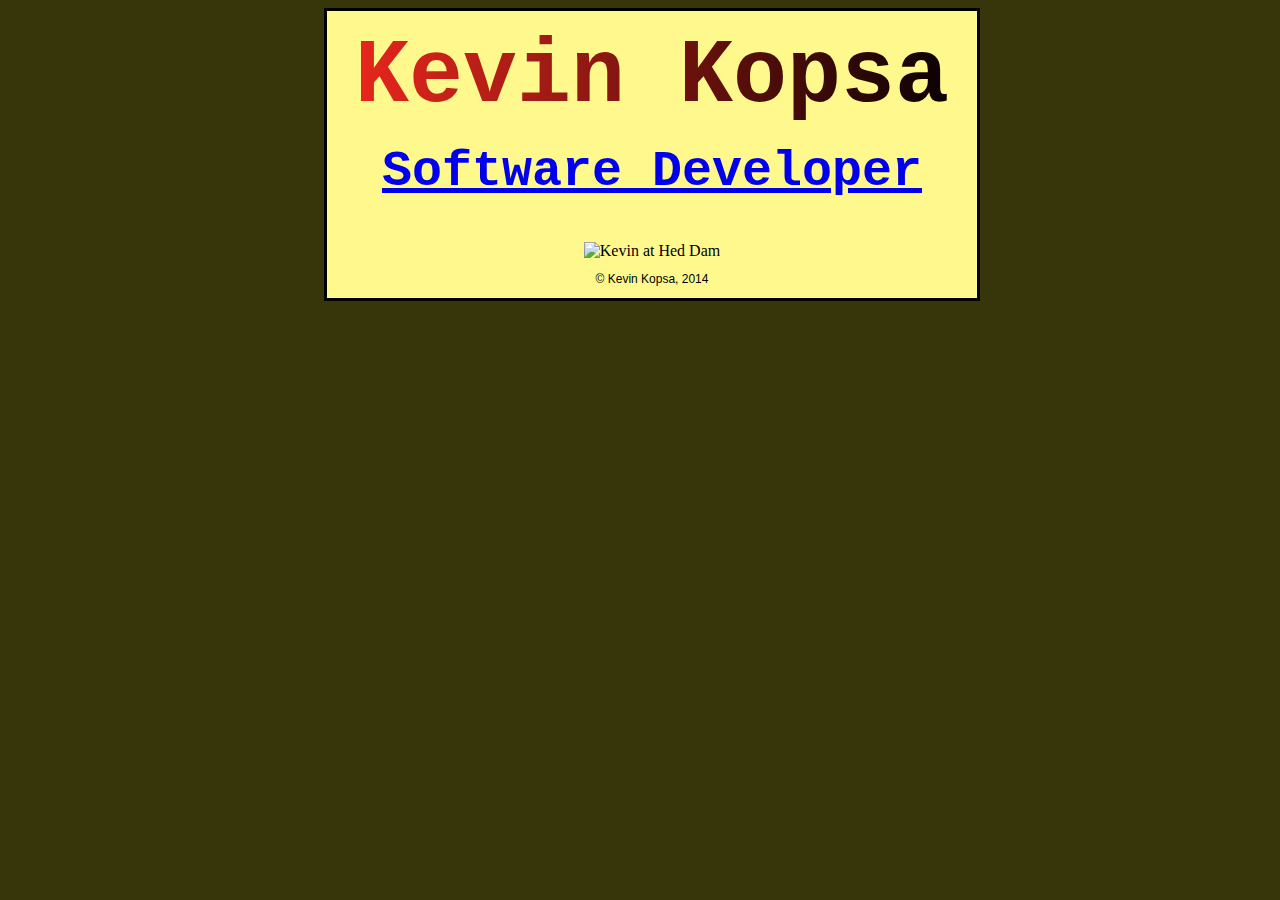
==== index.html @ 00e5044d "new color scheme" ====
<!DOCTYPE HTML>
<html>
<head>
	<title>Kevin Kopsa - Software Developer</title>
	<link type="text/css" rel="stylesheet" href="personal.css"/>
	<link rel="shortcut icon" href="images/favicon.ico" type="image/x-icon">
	<link rel="icon" href="images/favicon.ico" type="image/x-icon">
</head>
<body>
<div id="home_container">
	<h1 id="my_name">Kevin Kopsa</h1>
	<a href="http://www.linkedin.com/in/kevinkopsa" target="_blank">
		<h2 id="my_title">Software Developer</h2>
    </a>
	<div id="image">
		<img src="images/hed_dam.jpg" alt="Kevin at Hed Dam" width="620">
	</div>
	<p id="signoff">&copy; Kevin Kopsa, 2014</p>
</div>
</body>
</html>
---- personal.css ----
html 
{ 
  background: #37360a;
}

h1 
{
	text-align: center;
	font-family: "Courier New", Courier, Sans-serif;
	font-size: 90px;
	color: #f2281e;
	background: -webkit-linear-gradient(left, #f2281e , black);
	-webkit-background-clip: text;
	-webkit-text-fill-color: transparent;
}

h2
{
	text-align: center;
	font-family: "Courier New", Courier, Sans-serif;
	font-size: 50px;
}

#my_name
{
        margin-top: 15px;
	margin-bottom: 15px;
}

#my_title
{
	margin-top: 15px;
	/* color: #FF9900; */
}

#image
{
	text-align: center;
}

#signoff
{
	font-family: "Verdana", Verdana, Sans-serif;
	font-size: 12px;
}

#home_container
{
	background: #fff98d;
	width: 650px;
	margin-left: 25%;
	border-style: solid;
	text-align: center;
}
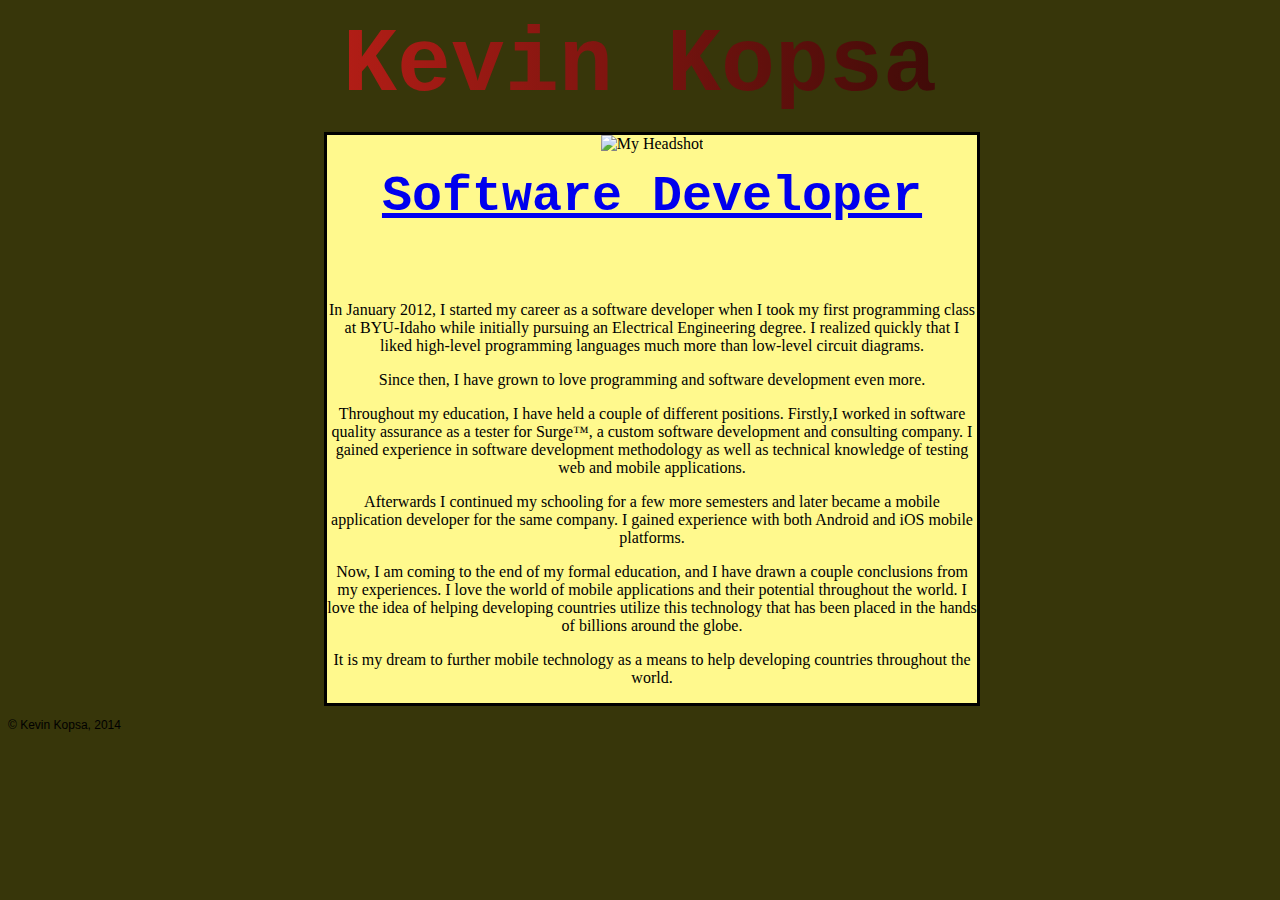
==== commit a72bd359: "edit typos in index.html" ====
--- a/index.html
+++ b/index.html
@@ -7,15 +7,47 @@
 	<link rel="icon" href="images/favicon.ico" type="image/x-icon">
 </head>
 <body>
+<h1 id="my_name">Kevin Kopsa</h1>
 <div id="home_container">
-	<h1 id="my_name">Kevin Kopsa</h1>
-	<a href="http://www.linkedin.com/in/kevinkopsa" target="_blank">
-		<h2 id="my_title">Software Developer</h2>
-    </a>
-	<div id="image">
-		<img src="images/hed_dam.jpg" alt="Kevin at Hed Dam" width="620">
+	<div id="picture_link">
+		<img src="images/headshot.jpg" alt="My Headshot"
+			height="25%" width="25%" class="picture_link">
+		<a href="http://www.linkedin.com/in/kevinkopsa" target="_blank">
+			<h2 id="my_title" class="picture_link">Software Developer</h2>
+   	</a>
 	</div>
+</br>
+	<p>
+		In January 2012, I started my career as a software developer when I took
+		my first programming class at BYU-Idaho while initially pursuing an
+		Electrical Engineering degree. I realized quickly that I liked 
+		high-level programming languages much more than low-level circuit
+		diagrams.
+	<p>	
+		Since then, I have grown to love programming and software development
+		even more.
+	<p>	
+		Throughout my education, I have held a couple of different positions. 
+		Firstly,I worked in software quality assurance as a tester for 
+		Surge&trade;, a custom
+		software development and consulting company. I gained experience in 
+		software development methodology as well as technical knowledge of
+		testing web and mobile applications.
+	<p>	
+		Afterwards I continued my schooling for a few more semesters and later
+		became a mobile application developer for the same company. 
+		I gained experience with both Android and iOS mobile platforms.
+	<p>	
+		Now, I am coming to the end of my formal education, and I have drawn
+		a couple conclusions from my experiences. I love the world of mobile
+		applications and their potential throughout the world. I love the idea of
+		helping developing countries utilize this technology that has
+		been placed in the hands of billions around the globe.
+	<p>	
+		It is my dream to further mobile technology as a means to help developing
+		countries throughout the world.
+	</p>
+</div>
 	<p id="signoff">&copy; Kevin Kopsa, 2014</p>
-</div>
 </body>
 </html>
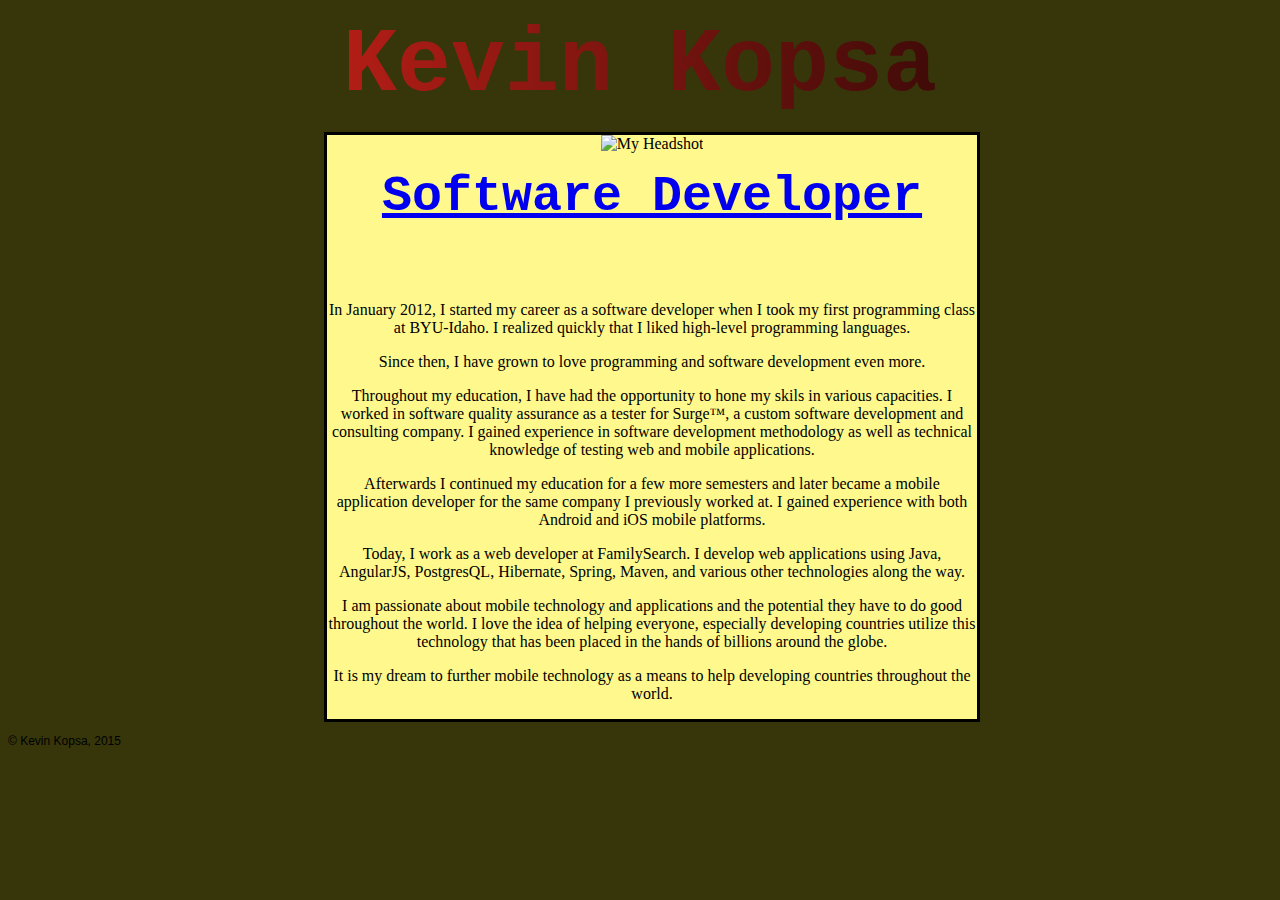
==== commit 04145694: "updated text with new job" ====
--- a/index.html
+++ b/index.html
@@ -19,35 +19,36 @@
 </br>
 	<p>
 		In January 2012, I started my career as a software developer when I took
-		my first programming class at BYU-Idaho while initially pursuing an
-		Electrical Engineering degree. I realized quickly that I liked 
-		high-level programming languages much more than low-level circuit
-		diagrams.
+		my first programming class at BYU-Idaho. I realized quickly that I liked 
+		high-level programming languages.
 	<p>	
 		Since then, I have grown to love programming and software development
 		even more.
 	<p>	
-		Throughout my education, I have held a couple of different positions. 
-		Firstly,I worked in software quality assurance as a tester for 
+		Throughout my education, I have had the opportunity to hone my skils in various capacities.
+		I worked in software quality assurance as a tester for 
 		Surge&trade;, a custom
 		software development and consulting company. I gained experience in 
 		software development methodology as well as technical knowledge of
 		testing web and mobile applications.
 	<p>	
-		Afterwards I continued my schooling for a few more semesters and later
-		became a mobile application developer for the same company. 
+		Afterwards I continued my education for a few more semesters and later
+		became a mobile application developer for the same company I previously worked at. 
 		I gained experience with both Android and iOS mobile platforms.
-	<p>	
-		Now, I am coming to the end of my formal education, and I have drawn
-		a couple conclusions from my experiences. I love the world of mobile
-		applications and their potential throughout the world. I love the idea of
-		helping developing countries utilize this technology that has
+	<p>
+		Today, I work as a web developer at FamilySearch. I develop web applications using Java,
+		AngularJS, PostgresQL, Hibernate, Spring, Maven, and various other technologies along the way.	
+	<p>
+		I am passionate about mobile technology and applications and the potential they have 
+		to do good throughout the world.
+		I love the idea of
+		helping everyone, especially developing countries utilize this technology that has
 		been placed in the hands of billions around the globe.
 	<p>	
 		It is my dream to further mobile technology as a means to help developing
 		countries throughout the world.
 	</p>
 </div>
-	<p id="signoff">&copy; Kevin Kopsa, 2014</p>
+	<p id="signoff">&copy; Kevin Kopsa, 2015</p>
 </body>
 </html>
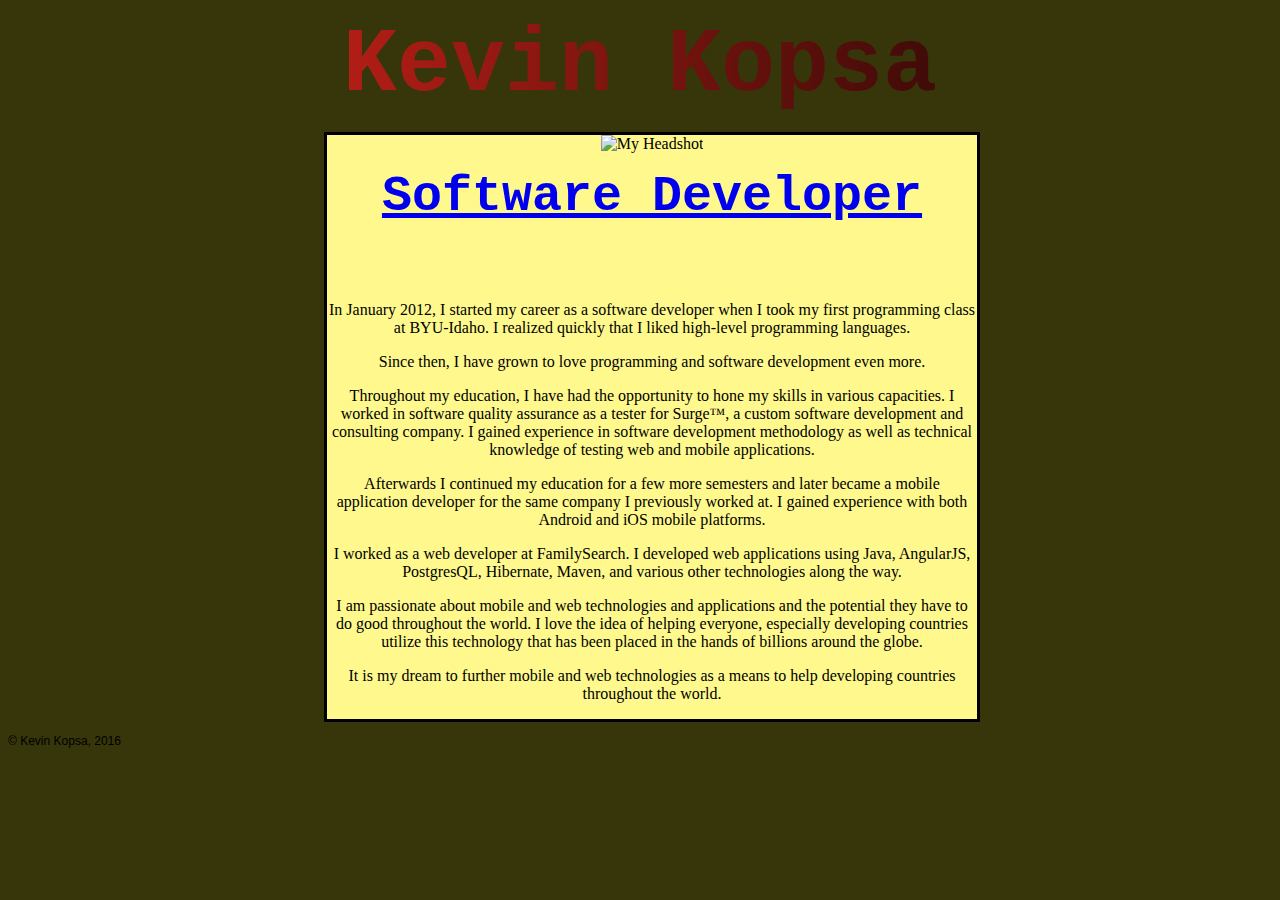
==== commit 95b8857b: "Merge pull request #2 from Sam-Gram/patch-1" ====
--- a/index.html
+++ b/index.html
@@ -25,7 +25,7 @@
 		Since then, I have grown to love programming and software development
 		even more.
 	<p>	
-		Throughout my education, I have had the opportunity to hone my skils in various capacities.
+		Throughout my education, I have had the opportunity to hone my skills in various capacities.
 		I worked in software quality assurance as a tester for 
 		Surge&trade;, a custom
 		software development and consulting company. I gained experience in 
@@ -36,19 +36,19 @@
 		became a mobile application developer for the same company I previously worked at. 
 		I gained experience with both Android and iOS mobile platforms.
 	<p>
-		Today, I work as a web developer at FamilySearch. I develop web applications using Java,
-		AngularJS, PostgresQL, Hibernate, Spring, Maven, and various other technologies along the way.	
+		I worked as a web developer at FamilySearch. I developed web applications using Java,
+		AngularJS, PostgresQL, Hibernate, Maven, and various other technologies along the way.	
 	<p>
-		I am passionate about mobile technology and applications and the potential they have 
+		I am passionate about mobile and web technologies and applications and the potential they have 
 		to do good throughout the world.
 		I love the idea of
 		helping everyone, especially developing countries utilize this technology that has
 		been placed in the hands of billions around the globe.
 	<p>	
-		It is my dream to further mobile technology as a means to help developing
+		It is my dream to further mobile and web technologies as a means to help developing
 		countries throughout the world.
 	</p>
 </div>
-	<p id="signoff">&copy; Kevin Kopsa, 2015</p>
+	<p id="signoff">&copy; Kevin Kopsa, 2016</p>
 </body>
 </html>
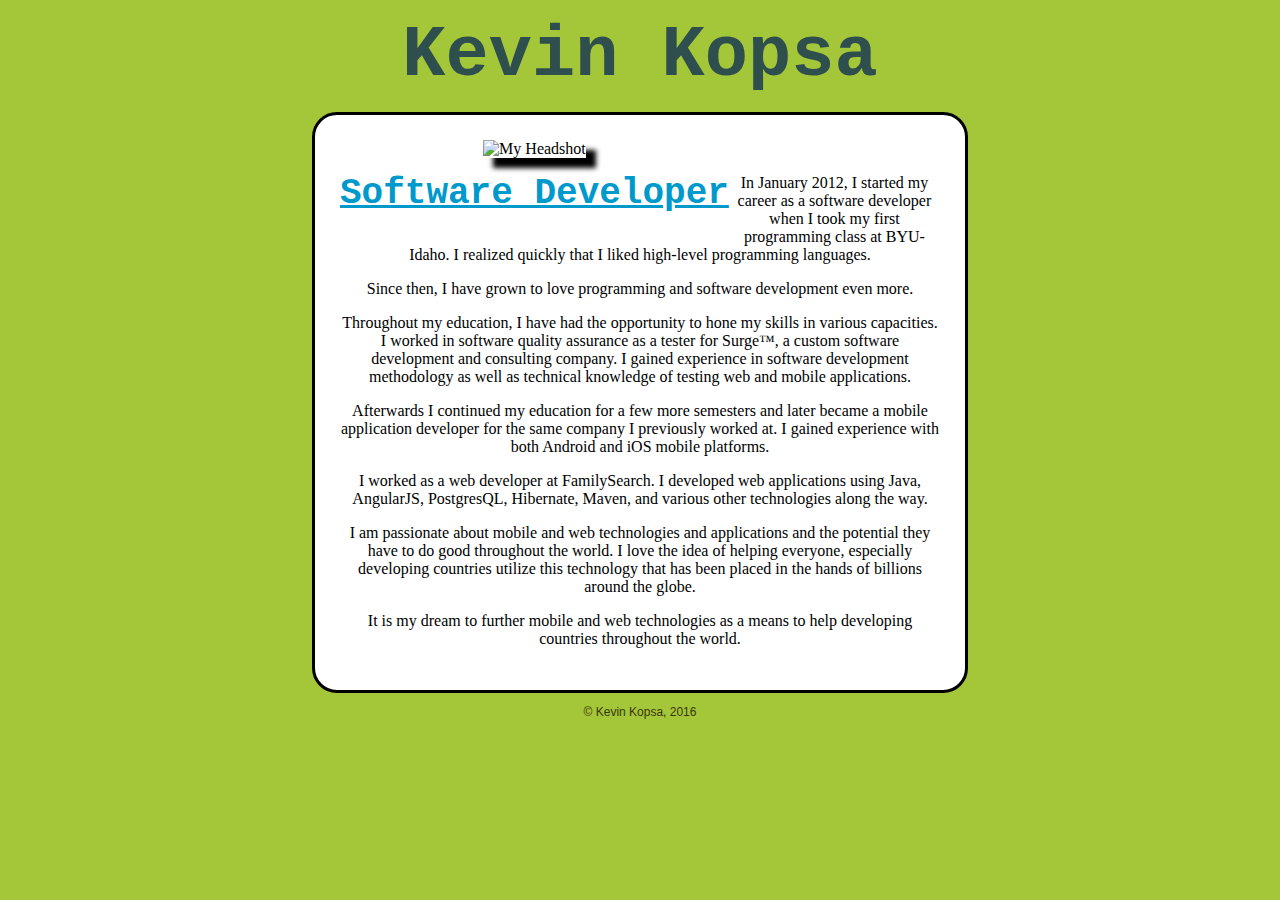
==== commit fab77dc7: "Merge 6a3ea4112385fb26931e3cb5c3186ae6114743c9 into 547549830feba99294393aa627a3b0150580f3e0" ====
--- a/index.html
+++ b/index.html
@@ -10,7 +10,7 @@
 <h1 id="my_name">Kevin Kopsa</h1>
 <div id="home_container">
 	<div id="picture_link">
-		<img src="images/headshot.jpg" alt="My Headshot"
+		<img src="images/headshot.jpg" alt="My Headshot" id="headshot"
 			height="25%" width="25%" class="picture_link">
 		<a href="http://www.linkedin.com/in/kevinkopsa" target="_blank">
 			<h2 id="my_title" class="picture_link">Software Developer</h2>
--- a/personal.css
+++ b/personal.css
@@ -1,29 +1,36 @@
 html 
-{ 
-  background: #37360a;
+{
+	background: #A4C639;
+}
+
+a
+{
+  color: #0099cc;
 }
 
 h1 
 {
 	text-align: center;
 	font-family: "Courier New", Courier, Sans-serif;
-	font-size: 90px;
-	color: #f2281e;
+	font-size: 72px;
+	color: #2F4F4F;
+	/* cheesy gradient effect
 	background: -webkit-linear-gradient(left, #f2281e , black);
 	-webkit-background-clip: text;
 	-webkit-text-fill-color: transparent;
+	*/
 }
 
 h2
 {
 	text-align: center;
 	font-family: "Courier New", Courier, Sans-serif;
-	font-size: 50px;
+	font-size: 36px;
 }
 
 #my_name
 {
-        margin-top: 15px;
+  margin-top: 15px;
 	margin-bottom: 15px;
 }
 
@@ -42,13 +49,29 @@
 {
 	font-family: "Verdana", Verdana, Sans-serif;
 	font-size: 12px;
+	color: #37360a;
+	text-align: center;
+}
+
+#picture_link
+{
+	float: left;
+}
+
+#headshot
+{
+	box-shadow: 10px 10px 5px;
 }
 
 #home_container
 {
-	background: #fff98d;
-	width: 650px;
-	margin-left: 25%;
+	padding: 2%;
+	background: #fff;
+        border-radius: 25px;
+	margin-left: auto;
+	margin-right: auto;
+	width: 60%;
+	max-width: 600px;
 	border-style: solid;
 	text-align: center;
-}+}
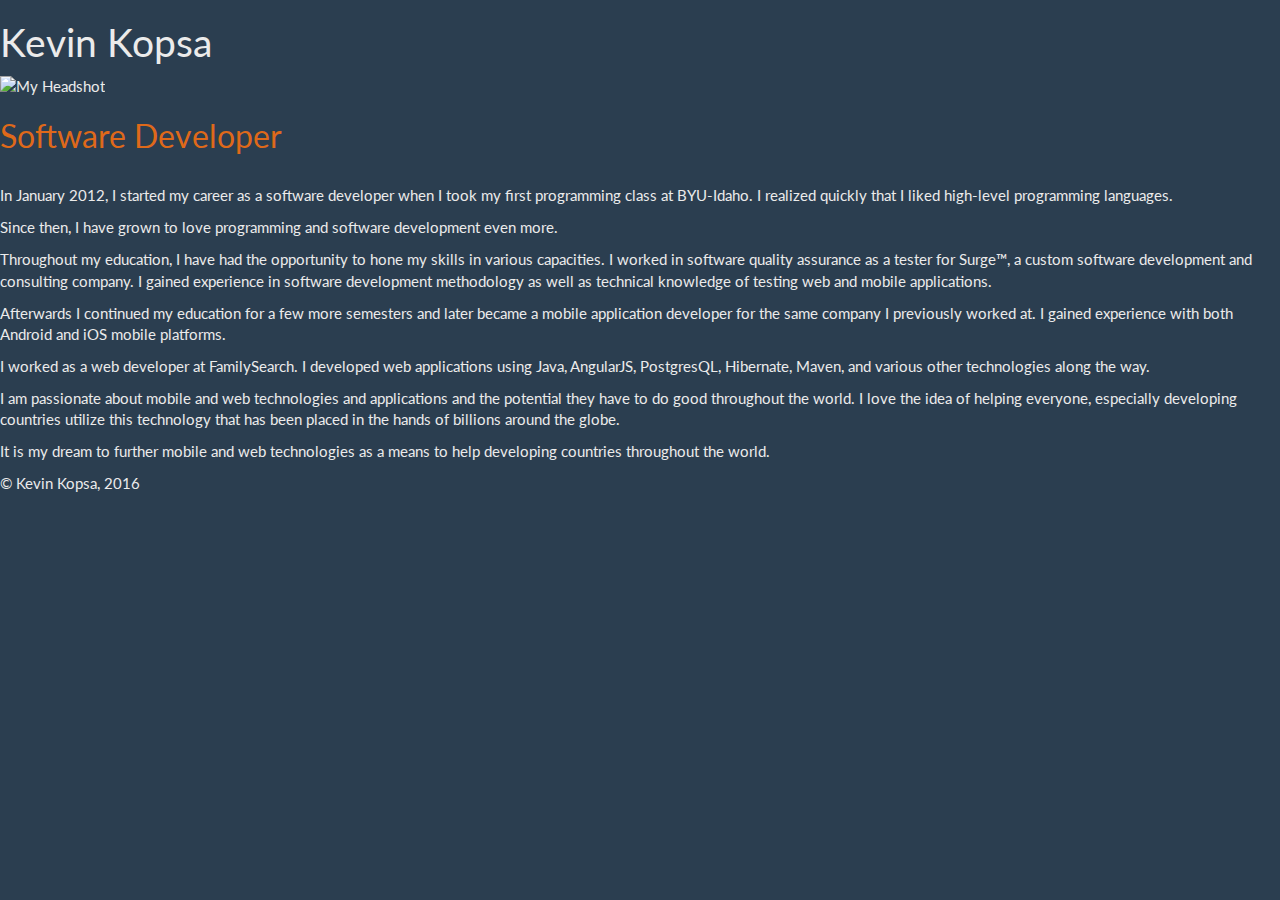
==== commit 8876aa77: "convert to bootstrap" ====
--- a/index.html
+++ b/index.html
@@ -1,54 +1,73 @@
-<!DOCTYPE HTML>
-<html>
-<head>
-	<title>Kevin Kopsa - Software Developer</title>
-	<link type="text/css" rel="stylesheet" href="personal.css"/>
-	<link rel="shortcut icon" href="images/favicon.ico" type="image/x-icon">
-	<link rel="icon" href="images/favicon.ico" type="image/x-icon">
-</head>
-<body>
-<h1 id="my_name">Kevin Kopsa</h1>
-<div id="home_container">
-	<div id="picture_link">
-		<img src="images/headshot.jpg" alt="My Headshot" id="headshot"
-			height="25%" width="25%" class="picture_link">
-		<a href="http://www.linkedin.com/in/kevinkopsa" target="_blank">
-			<h2 id="my_title" class="picture_link">Software Developer</h2>
-   	</a>
+<!DOCTYPE html>
+<html lang="en">
+  <head>
+    <meta charset="utf-8">
+    <meta http-equiv="X-UA-Compatible" content="IE=edge">
+    <meta name="viewport" content="width=device-width, initial-scale=1">
+    <!-- The above 3 meta tags *must* come first in the head; any other head content must come *after* these tags -->
+
+    <title>Kevin Kopsa - Software Developer</title>
+    <link rel="shortcut icon" href="images/favicon.ico" type="image/x-icon">
+    <link rel="icon" href="images/favicon.ico" type="image/x-icon">
+
+    <!-- Bootstrap -->
+    <link href="css/bootstrap.min.css" rel="stylesheet">
+
+    <!-- HTML5 shim and Respond.js for IE8 support of HTML5 elements and media queries -->
+    <!-- WARNING: Respond.js doesn't work if you view the page via file:// -->
+    <!--[if lt IE 9]>
+      <script src="https://oss.maxcdn.com/html5shiv/3.7.2/html5shiv.min.js"></script>
+      <script src="https://oss.maxcdn.com/respond/1.4.2/respond.min.js"></script>
+    <![endif]-->
+  </head>
+  <body>
+	<h1 id="my_name">Kevin Kopsa</h1>
+	<div id="home_container">
+		<div id="picture_link">
+			<img src="images/headshot.jpg" alt="My Headshot"
+				height="25%" width="25%" class="picture_link">
+			<a href="http://www.linkedin.com/in/kevinkopsa" target="_blank">
+				<h2 id="my_title" class="picture_link">Software Developer</h2>
+	   	</a>
+		</div>
+	</br>
+		<p>
+			In January 2012, I started my career as a software developer when I took
+			my first programming class at BYU-Idaho. I realized quickly that I liked 
+			high-level programming languages.
+		<p>	
+			Since then, I have grown to love programming and software development
+			even more.
+		<p>	
+			Throughout my education, I have had the opportunity to hone my skills in various capacities.
+			I worked in software quality assurance as a tester for 
+			Surge&trade;, a custom
+			software development and consulting company. I gained experience in 
+			software development methodology as well as technical knowledge of
+			testing web and mobile applications.
+		<p>	
+			Afterwards I continued my education for a few more semesters and later
+			became a mobile application developer for the same company I previously worked at. 
+			I gained experience with both Android and iOS mobile platforms.
+		<p>
+			I worked as a web developer at FamilySearch. I developed web applications using Java,
+			AngularJS, PostgresQL, Hibernate, Maven, and various other technologies along the way.	
+		<p>
+			I am passionate about mobile and web technologies and applications and the potential they have 
+			to do good throughout the world.
+			I love the idea of
+			helping everyone, especially developing countries utilize this technology that has
+			been placed in the hands of billions around the globe.
+		<p>	
+			It is my dream to further mobile and web technologies as a means to help developing
+			countries throughout the world.
+		</p>
 	</div>
-</br>
-	<p>
-		In January 2012, I started my career as a software developer when I took
-		my first programming class at BYU-Idaho. I realized quickly that I liked 
-		high-level programming languages.
-	<p>	
-		Since then, I have grown to love programming and software development
-		even more.
-	<p>	
-		Throughout my education, I have had the opportunity to hone my skills in various capacities.
-		I worked in software quality assurance as a tester for 
-		Surge&trade;, a custom
-		software development and consulting company. I gained experience in 
-		software development methodology as well as technical knowledge of
-		testing web and mobile applications.
-	<p>	
-		Afterwards I continued my education for a few more semesters and later
-		became a mobile application developer for the same company I previously worked at. 
-		I gained experience with both Android and iOS mobile platforms.
-	<p>
-		I worked as a web developer at FamilySearch. I developed web applications using Java,
-		AngularJS, PostgresQL, Hibernate, Maven, and various other technologies along the way.	
-	<p>
-		I am passionate about mobile and web technologies and applications and the potential they have 
-		to do good throughout the world.
-		I love the idea of
-		helping everyone, especially developing countries utilize this technology that has
-		been placed in the hands of billions around the globe.
-	<p>	
-		It is my dream to further mobile and web technologies as a means to help developing
-		countries throughout the world.
-	</p>
-</div>
-	<p id="signoff">&copy; Kevin Kopsa, 2016</p>
-</body>
+		<p id="signoff">&copy; Kevin Kopsa, 2016</p>
+
+    <!-- jQuery (necessary for Bootstrap's JavaScript plugins) -->
+    <script src="https://ajax.googleapis.com/ajax/libs/jquery/1.11.3/jquery.min.js"></script>
+    <!-- Include all compiled plugins (below), or include individual files as needed -->
+    <script src="js/bootstrap.min.js"></script>
+  </body>
 </html>
